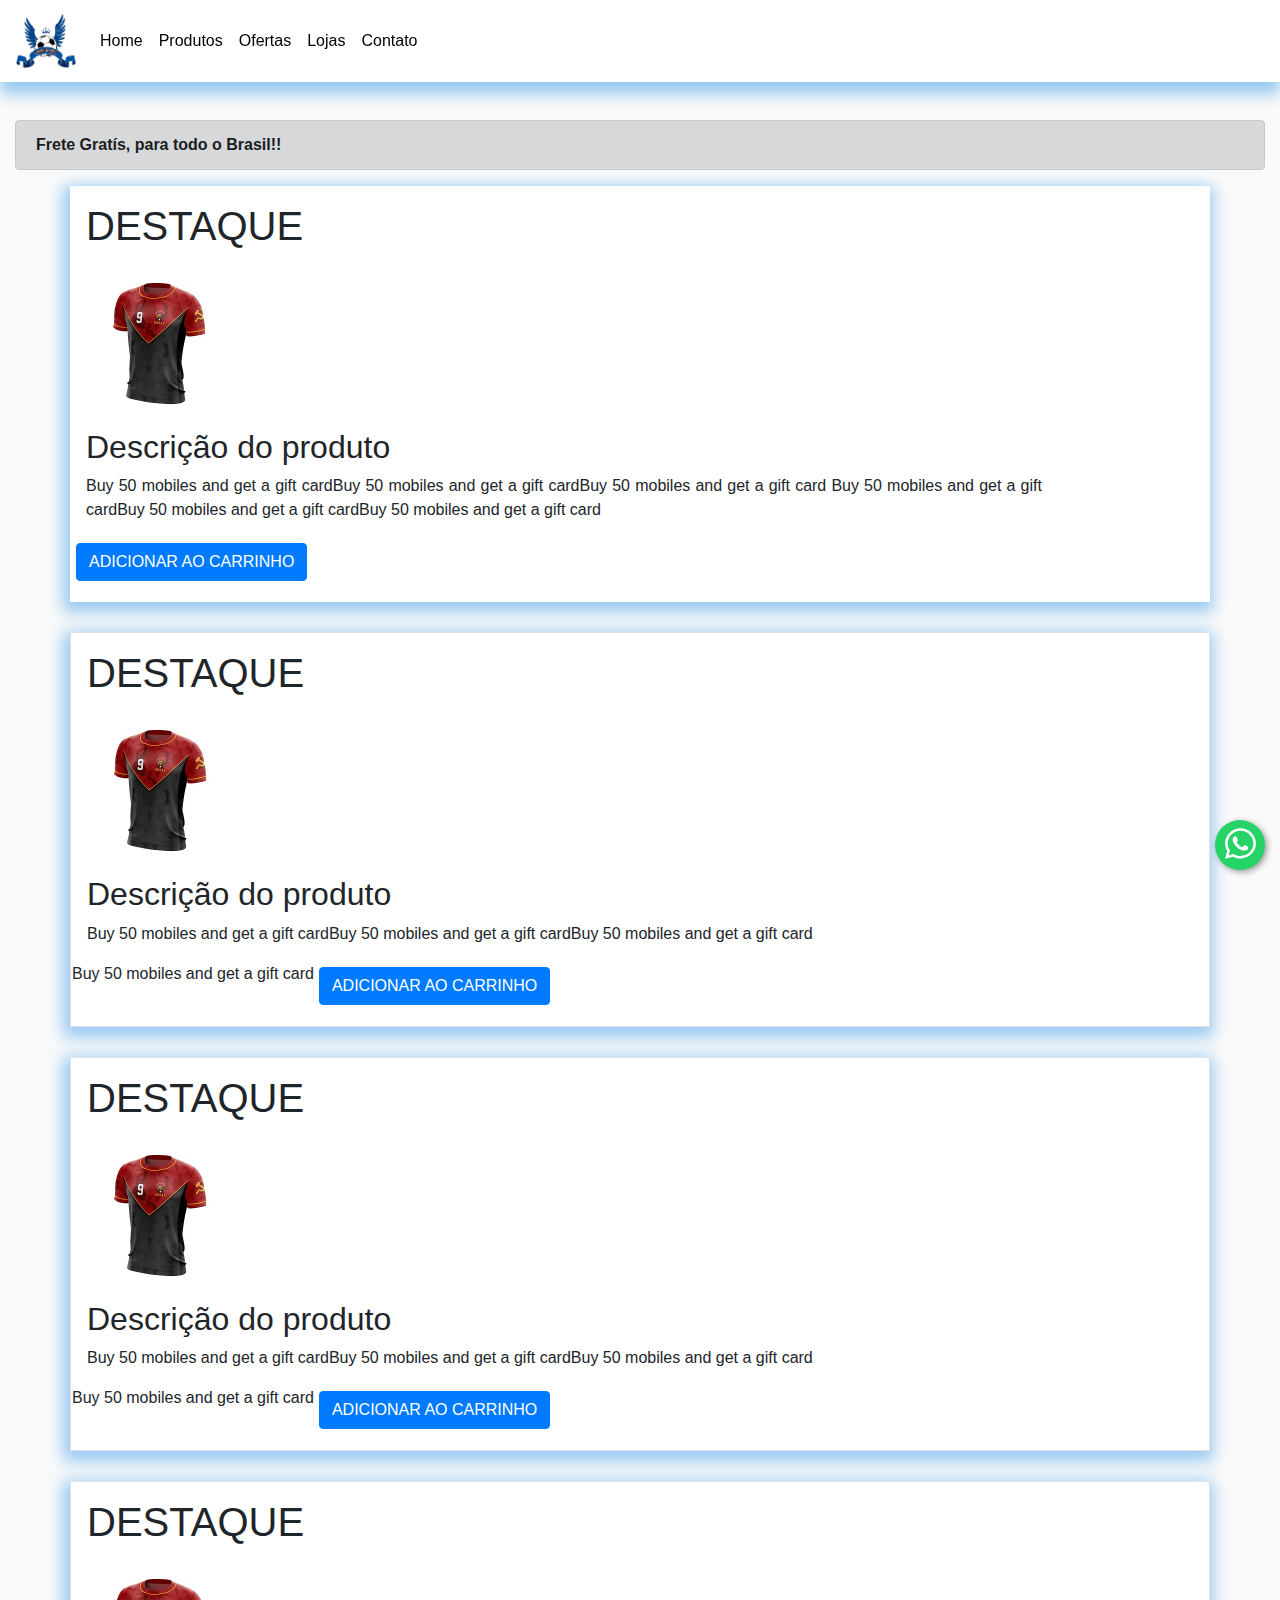
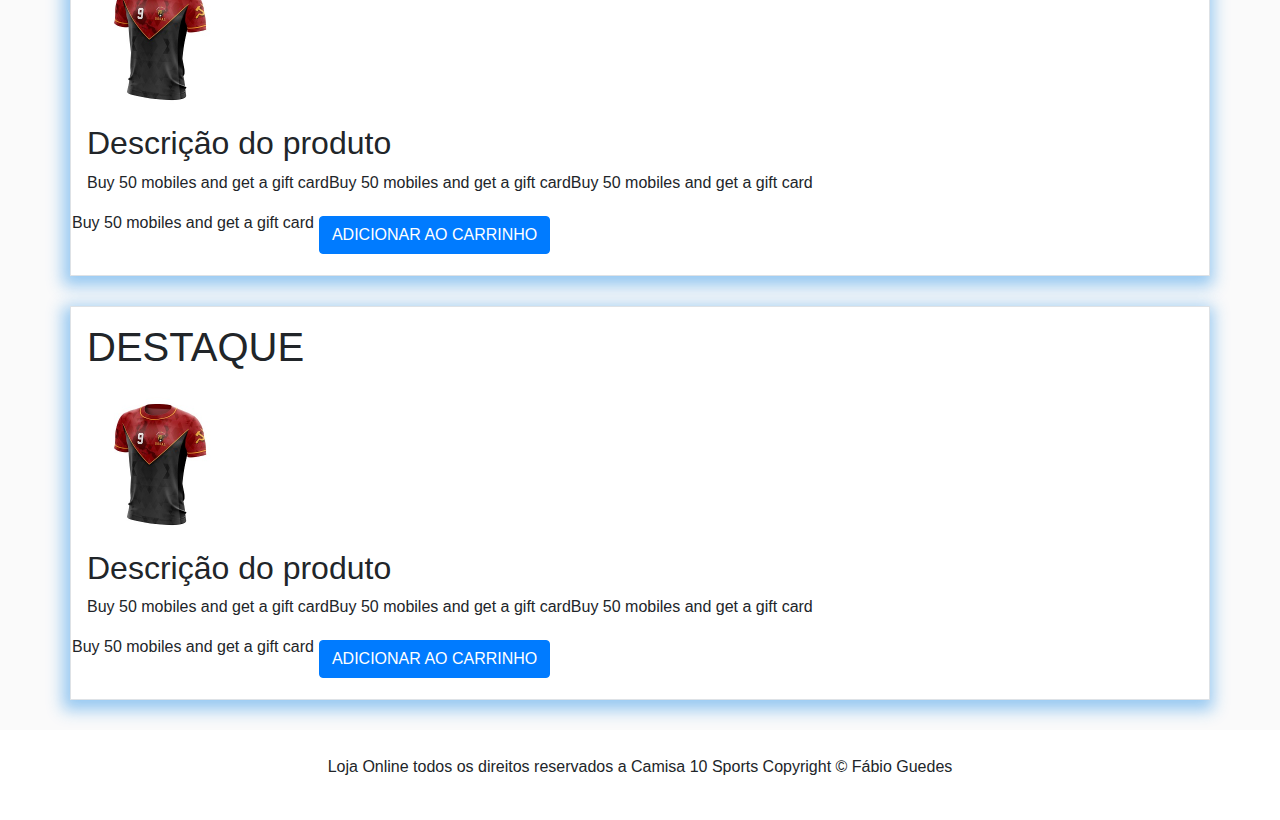
==== index.html @ 94cb3a4d "inicio do projeto" ====
<!DOCTYPE html>
<html lang="pt-br">
  <head>
    <title>Camisa 10 Esporte</title>
    <meta charset="utf-8">
    <meta name="viewport" content="width=device-width, initial-scale=1">
    <link rel="stylesheet" href="style.css" type="text/css">
    <link rel="stylesheet" href="whats.css" type="text/css">
    <link rel="stylesheet" href="https://maxcdn.bootstrapcdn.com/bootstrap/4.3.1/css/bootstrap.min.css">
    <link rel="stylesheet" href="https://use.fontawesome.com/releases/v5.6.3/css/all.css" integrity="sha384-UHRtZLI+pbxtHCWp1t77Bi1L4ZtiqrqD80Kn4Z8NTSRyMA2Fd33n5dQ8lWUE00s/" crossorigin="anonymous">
    <link rel="stylesheet" href="https://maxcdn.bootstrapcdn.com/bootstrap/4.5.0/css/bootstrap.min.css">
    <link rel="stylesheet" href="https://cdnjs.cloudflare.com/ajax/libs/font-awesome/4.7.0/css/font-awesome.min.css">
  </head>
  <body>
    

  <div class="container-fluid" id="corpo">  
      
      <!-- menu -->
    <nav class="navbar navbar-expand-md fixed-top ">
      <a href="index.html" class="navbar-brand">
        <img src="camisa10.jpg" alt="logo" style="width:60px;">
      </a>
      <button class="navbar-toggler menutg" type="button" data-toggle="collapse" data-target="#menubtn">
        <span class="navbar-toggler-icon"><i class="fas fa-bars"></i></span>
      </button>
      <div class="collapse navbar-collapse" id="menubtn">
        <ul class="navbar-nav">
          <li class="nav-link active"><a href="index.html">Home</a></li>
          <li class="nav-link"><a href="produtos.html">Produtos</a></li>
          <li class="nav-link"><a href="#">Ofertas</a></li>
          <li class="nav-link"><a href="#">Lojas</a></li>
          <li class="nav-link"><a href="contato.html">Contato</a></li>
        </ul>
      </div>  
    </nav>

    <div class="alert alert-dark">
      <strong>Frete Gratís, para todo o Brasil!!</strong>
    </div>

      <!-- 1 linha das camisa-->
        <div class="container  p-3 my-3" id="cont">  
          <h1>DESTAQUE</h1>
          <div class="row"> 
          <div class="div-imagem">
            <a href="#myModal" ng-include="'modal.html'" data-toggle="modal" data-target="#myModal">
              <img src="camisa1.jpg" class=" imagem" alt="Image">
            </a>
          </div>

            <div class="texto-imagem"> 
              <h2>Descrição do produto</h2>
                <p>Buy 50 mobiles and get a gift cardBuy 50 mobiles and get a gift cardBuy 50 mobiles and get a gift card
                  Buy 50 mobiles and get a gift cardBuy 50 mobiles and get a gift cardBuy 50 mobiles and get a gift card
                </p>
            </div> 
    
            <button class="btn btn-primary">ADICIONAR AO CARRINHO</button>
          </div>  
        </div>

        <!-- 1 linha das camisa-->
        <div class="container border p-3 my-3" id="cont">  
          <h1>DESTAQUE</h1>
          <div class="row"> 
          <div class="div-imagem"><img src="camisa1.jpg" class=" imagem" alt="Image"></div>
            <div class="texto-imagem"> 
              <h2>Descrição do produto</h2>
                <p>Buy 50 mobiles and get a gift cardBuy 50 mobiles and get a gift cardBuy 50 mobiles and get a gift card</p>
            </div> 
            <p>Buy 50 mobiles and get a gift card</p>
            <button class="btn btn-primary">ADICIONAR AO CARRINHO</button>
          </div>  
        </div>


        <!-- 1 linha das camisa-->
        <div class="container border p-3 my-3" id="cont">  
          <h1>DESTAQUE</h1>
          <div class="row"> 
          <div class="div-imagem"><img src="camisa1.jpg" class=" imagem" alt="Image"></div>
            <div class="texto-imagem"> 
              <h2>Descrição do produto</h2>
                <p>Buy 50 mobiles and get a gift cardBuy 50 mobiles and get a gift cardBuy 50 mobiles and get a gift card</p>
            </div> 
            <p>Buy 50 mobiles and get a gift card</p>
            <button class="btn btn-primary">ADICIONAR AO CARRINHO</button>
          </div>  
        </div>

        <!-- 1 linha das camisa-->
        <div class="container border p-3 my-3" id="cont">  
          <h1>DESTAQUE</h1>
          <div class="row"> 
          <div class="div-imagem"><img src="camisa1.jpg" class=" imagem" alt="Image"></div>
            <div class="texto-imagem"> 
              <h2>Descrição do produto</h2>
                <p>Buy 50 mobiles and get a gift cardBuy 50 mobiles and get a gift cardBuy 50 mobiles and get a gift card</p>
            </div> 
            <p>Buy 50 mobiles and get a gift card</p>
            <button class="btn btn-primary">ADICIONAR AO CARRINHO</button>
          </div>  
        </div>

        <!-- 1 linha das camisa-->
        <div class="container border p-3 my-3" id="cont">  
          <h1>DESTAQUE</h1>
          <div class="row"> 
          <div class="div-imagem"><img src="camisa1.jpg" class=" imagem" alt="Image"></div>
            <div class="texto-imagem"> 
              <h2>Descrição do produto</h2>
                <p>Buy 50 mobiles and get a gift cardBuy 50 mobiles and get a gift cardBuy 50 mobiles and get a gift card</p>
            </div> 
            <p>Buy 50 mobiles and get a gift card</p>
            <button class="btn btn-primary">ADICIONAR AO CARRINHO</button>
          </div>  
        </div>
    </div>

    <!--botão de contato pelo WhatsApp-->
    <div class="wc_whatsapp_app right">
      <a href="https://wa.me/5551995644389" target="_blank" class="wc_whatsapp" >
        <span class="wc_whatsapp_primary">
          <span class="close">Faça contato conosco pelo WhatsApp</span>
          <img src="https://www.google.com/url?sa=i&url=https%3A%2F%2Fpt.pngtree.com%2Ffreepng%2Fwhatsapp-icon-logo_3560534.html&psig=AOvVaw2J_RAroKxpv8sRIxky6PkK&ust=1596053874962000&source=images&cd=vfe&ved=0CAIQjRxqFwoTCJDYrZPi8OoCFQAAAAAdAAAAABAD"/>
          <p>Olá! vim pelo loja online Camisa 10 Sports...</p>
        </span>
      </a>
      <a href="https://wa.me/5551995644389" target="_blank" class="wc_whatsapp_secondary" >
        <p>Gostaria de receber informações sobre um produto de vocês, poderia me ajudar?</p>
      </a>
    </div>
    <footer class="container-fluid text-center">
      <p>Loja Online todos os direitos reservados a Camisa 10 Sports Copyright &copy; Fábio Guedes</p>  
      </form>
    </footer>

     <!-- The Modal -->
 <div class="modal fade" id="myModal">
  <div class="modal-dialog modal-xl">
    <div class="modal-content">
    
      <!-- Modal Header -->
      <div class="modal-header">
        <h4 class="modal-title">Camisa 10</h4>
        <button type="button" class="close" data-dismiss="modal">&times;</button>
      </div>
      <!-- Modal body -->
      <div class="modal-body">
        <div id="demo" class="carousel slide" data-ride="carousel">
          <!--Inicio do carrocel-->
          <!-- Indicadores -->
          <ul class="carousel-indicators cor-carrocel">
            <li data-target="#demo" data-slide-to="0" class="active"></li>
            <li data-target="#demo" data-slide-to="1"></li>
            <li data-target="#demo" data-slide-to="2"></li>
          </ul>
          
          <!-- The slideshow -->
          <div class="carousel-inner">
            <div class="carousel-item active" id="img-carrocel">
              <img src="camisa1.jpg" alt="Los Angeles" width="400" height="400">
            </div>
            <div class="carousel-item" id="img-carrocel">
              <img src="camisa2.jpg" alt="Chicago" width="400" height="400">
            </div>
            <div class="carousel-item" id="img-carrocel">
              <img src="3.jpg" alt="New York" width="400" height="400">
            </div>

            
          </div>
          <!-- seta de indicação direita e esquerda -->
          <a class="carousel-control-prev cor-carrocel" href="#demo" data-slide="prev">
            <span class="carousel-control-prev-icon"></span>
          </a>
          <a class="carousel-control-next cor-carrocel" href="#demo" data-slide="next">
            <span class="carousel-control-next-icon"></span>
          </a>
        </div>
        <div class=""> 
          <h2>Descrição do produto</h2>
            <p>Buy 50 mobiles and get a gift cardBuy 50 mobiles and get a gift cardBuy 50 mobiles and get a gift card</p>
        </div> 
        <div class="">
            
          <form class="form-group">
              <label for="nomeCamisa" class="mr-sm-2">Nome:</label>
              <input class="form-control mb-2 mr-sm-2" type="text" placeholder="Nome na camisa" id="nomeCamisa">
              <label for="numeroCamisa" class="mr-sm-2">Número:</label>
              <input class="form-control mb-2 mr-sm-2" type="text" placeholder="Número na camisa" id="numeroCamisa">
              <label for="tamanhoCamisa">Selecione o tamanho da Camisa</label>
              <select name="tamanho" class="custom-select custom-select-sm" >
                <option selected>Selecione um tamanho</option>
                <option value="P">P</option>
                <option value="M">M</option>
                <option value="G">G</option>
                <option value="GG">GG</option>
              </select>
            </form>
            <button class="btn btn-dark btn-block">Comprar</button>
        </div>  
      </div>
      <!--Fim do carrocel-->
      <!-- Modal footer -->
      <div class="modal-footer">
        <button type="button" class="btn btn-primary" data-dismiss="modal">Fechar</button>
      </div>
      
    </div>
  </div>
</div> 
<!--fnal da primeira mdal-->

<!--Modal de Contato -->
<!-- The Modal -->
<div class="modal fade" id="contato">
  <div class="modal-dialog modal-xl">
    <div class="modal-content">
    
      <!-- Modal Header -->
      <div class="modal-header">
        <h4 class="modal-title">Camisa 10</h4>
        <button type="button" class="close" data-dismiss="modal">&times;</button>
      </div>
      
      <!-- Modal body -->
      <div class="modal-body">
        <div id="demo" class="carousel slide" data-ride="carousel">
          <h2>Faça contato conosco</h2>
          <div class="container form-group">
            <form class="form-group needs-validation" novalidate action="">
              <label for="fname">Nome:</label>
              <input class="form-control" type="text" id="fname" name="Nome" placeholder="Seu nome.." required>
              <div class="valid-feedback">Valid.</div>
              <div class="invalid-feedback">Por favor preencha com seu nome.</div>          
              <label for="lname">Sobrenome:</label>
              <input class="form-control" type="text" id="lname" name="Sobrenome" placeholder="Sobrenome.." required>
          
              <label for="country">Estado</label>
              <select class="form-control" id="country" name="country">
                <option value="australia">Rio Grande do Sul</option>
                <option value="canada">Santa Catarina</option>
                <option value="usa">São Paulo</option>
              </select>
          
              <label for="subject">Descrição</label>
              <textarea class="form-control" id="subject" name="subject" placeholder="Escreva algo.." required style="height:200px"></textarea>
          
              <input class="btn btn-success" type="submit" value="Enviar">
            </form>
          </div>
          
          <p>Pelo intagram: 
            <a href="https://www.instagram.com/_camisa10sports" class="fa fa-instagram"></a> @_camisa10sports</p>
          <p>Pelo WhatsApp: +55</p>
      <!-- Modal footer -->
      <div class="modal-footer">
        <button type="button" class="btn btn-primary" data-dismiss="modal">Fechar</button>
      </div>


  <script src="https://ajax.googleapis.com/ajax/libs/jquery/3.5.1/jquery.min.js"></script>
  <script src="https://cdnjs.cloudflare.com/ajax/libs/popper.js/1.16.0/umd/popper.min.js"></script>
  <script src="https://maxcdn.bootstrapcdn.com/bootstrap/4.5.0/js/bootstrap.min.js"></script>
  <script src="whats.js"></script>
  <script src="https://code.jquery.com/jquery-1.11.3.min.js"
    integrity="sha256-7LkWEzqTdpEfELxcZZlS6wAx5Ff13zZ83lYO2/ujj7g="
    crossorigin="anonymous"></script> 

  </body>
</html>
---- style.css ----
body{
  background-color: #FAFAFA !important;

}

button{
  margin: 5px !important;
}
#corpo{
  margin-top: 120px;
}
#cont{
  background-color: white;
  -webkit-box-shadow: -5px 5px 15px 5px rgba(29, 140, 231, 0.45);
  -moz-box-shadow:    -2px 5px 15px 5px rgba(29, 140, 231, 0.45);
  box-shadow:         -2px 5px 15px 5px rgba(29, 140, 231, 0.45);
  margin-bottom: 30px !important;
}
nav{
  background-color: white;
  -webkit-box-shadow: -35px 32px 14px rgba(29, 140, 231, 0.45);
  -moz-box-shadow:    -35px 32px 14px rgba(29, 140, 231, 0.45);
  box-shadow:         0px 12px 14px rgba(29, 140, 231, 0.45);
}
li,a{
  color: black !important;
}
footer{
  background-color: white !important;
}
.menutg{
  background-color: #0101DF !important;
}
.div-imagem{
    top: left;
    position: relative;
    margin: 10px;
    width: 150px;
  height: 150px;
}

#vermelho{
  background-color: red !important;
  
}

#rosa{
  background-color: pink !important;
  
}
#verde{
  background-color: green !important;
  
}
.imagem{
  width: 150px;
  height: 150px;
}

.texto-imagem{
    width: 84%;
    height: 50%;
    top: right;
    float: right;
    position: relative;
    text-align: justify;
    margin-left: 15px;
}
.texto-produto{
  width: 50%;
    top: right;
    float: right;
    position: relative;
    text-align: justify;
    margin-left: 15px;
}


.cor-carrocel{
  background-color: #E6E6E6 !important;
  }
.carousel-item{
  position: center;
}
#img-carrocel {
    margin-left: 30%;
}
@media screen and (max-width: 900px) {
  #img-carrocel {
    margin-left: 0%;
   /* background-color: violet;*/
  }
}

.fa {
  padding: 5px;
  font-size: 30px;
  width: 50px;
  text-align: center;
  text-decoration: none;
  margin: 5px 2px;
}

.fa:hover {
    opacity: 0.7;
}

.fa-instagram {
  background: #125688;
  color: white;
}
/* Remove as bordas arredondadas padrão da barra de navegação e aumenta a margem inferior */ 
.navbar {
    margin-bottom: 50px;
    border-radius: 0;
    background-color: white !important;
  }
  
  /* Remove a margem inferior padrão do jumbotron */ 
   .jumbotron {
    margin-bottom: 0;
  }
 
  /* Adiciona uma cor de fundo cinza e algum preenchimento ao rodapé */
  footer {
    background-color: #f2f2f2;
    padding: 25px;
  }
---- whats.css ----
.wc_whatsapp_app {
position: fixed;
bottom: 30px;
z-index: 9999999999; /*Força o widget ficar acima de qualquer elemento*/
display: flex;
align-items: center;
}

.wc_whatsapp_app.left {
left: 15px;
}

.wc_whatsapp_app.right {
right: 15px;
}

.wc_whatsapp {
width: 50px;
height: 50px;
display: block;
border-radius: 50%;
background: #25d366;
box-shadow: 2px 2px 6px rgba(0, 0, 0, 0.4);
}

.wc_whatsapp:hover,
.wc_whatsapp:focus {
box-shadow: 2px 2px 8px rgba(0, 0, 0, 0.6);
}

.wc_whatsapp::before {
content: "";
display: block;
background: url("data:image/svg+xml;charset=UTF-8,%3csvg aria-hidden='true' focusable='false' data-prefix='icon' data-icon='whatsapp' class='svg-inline' role='img' xmlns='http://www.w3.org/2000/svg' viewBox='0 0 448 512'%3e%3cpath fill='%23fff' d='M380.9 97.1C339 55.1 283.2 32 223.9 32c-122.4 0-222 99.6-222 222 0 39.1 10.2 77.3 29.6 111L0 480l117.7-30.9c32.4 17.7 68.9 27 106.1 27h.1c122.3 0 224.1-99.6 224.1-222 0-59.3-25.2-115-67.1-157zm-157 341.6c-33.2 0-65.7-8.9-94-25.7l-6.7-4-69.8 18.3L72 359.2l-4.4-7c-18.5-29.4-28.2-63.3-28.2-98.2 0-101.7 82.8-184.5 184.6-184.5 49.3 0 95.6 19.2 130.4 54.1 34.8 34.9 56.2 81.2 56.1 130.5 0 101.8-84.9 184.6-186.6 184.6zm101.2-138.2c-5.5-2.8-32.8-16.2-37.9-18-5.1-1.9-8.8-2.8-12.5 2.8-3.7 5.6-14.3 18-17.6 21.8-3.2 3.7-6.5 4.2-12 1.4-32.6-16.3-54-29.1-75.5-66-5.7-9.8 5.7-9.1 16.3-30.3 1.8-3.7.9-6.9-.5-9.7-1.4-2.8-12.5-30.1-17.1-41.2-4.5-10.8-9.1-9.3-12.5-9.5-3.2-.2-6.9-.2-10.6-.2-3.7 0-9.7 1.4-14.8 6.9-5.1 5.6-19.4 19-19.4 46.3 0 27.3 19.9 53.7 22.6 57.4 2.8 3.7 39.1 59.7 94.8 83.8 35.2 15.2 49 16.5 66.6 13.9 10.7-1.6 32.8-13.4 37.4-26.4 4.6-13 4.6-24.1 3.2-26.4-1.3-2.5-5-3.9-10.5-6.6z'%3e%3c/path%3e%3c/svg%3e") top center no-repeat;
height: 35px;
margin-top: 6px;
}

.wc_whatsapp p {
font-family: 'Arial', sans-serif;
}

.wc_whatsapp_secondary,
.wc_whatsapp_primary {
display: none;
}

.wc_whatsapp_secondary {
max-width: 300px;
}

.wc_whatsapp_secondary p {
margin-left: 15px;
border: 1px solid #e2e2e2;
padding: 5px 10px;
border-radius: 5px;
position: relative;
color: #000;
font-size: 14px;
background: #fff;
}

.wc_whatsapp_secondary p::before {
top: 20px;
left: -9px;
content: '';
position: absolute;
background: white;
border-bottom: 1px solid #e2e2e2;
border-right: 1px solid #e2e2e2;
left: -5px;
top: 50%;
margin-top: -4px;
width: 8px;
height: 8px;
z-index: 1;
-ms-transform: rotate(135deg);
-webkit-transform: rotate(135deg);
-moz-transform: rotate(135deg);
-o-transform: rotate(135deg);
transform: rotate(135deg);
}

.wc_whatsapp_primary {
border-radius: 5px;
border: 1px solid #eaeaea;
background: #fff;
padding: 10px;
bottom: 70px;
align-items: center;
max-width: 350px;
box-shadow: 7px 7px 15px 8px rgba(0, 0, 0, 0.17);
position: absolute;
width: 350px;
}

.wc_whatsapp_primary img {
width: 50px;
border-radius: 5px;
margin-left: 10px;
}

.wc_whatsapp_primary p {
margin: 20px;
border: 1px solid #e2e2e2;
padding: 10px;
border-radius: 5px;
position: relative;
color: #000;
font-size: 14px;
}

.wc_whatsapp_primary p::before {
top: 20px;
left: -9px;
content: '';
position: absolute;
background: white;
border-bottom: 1px solid #e2e2e2;
border-right: 1px solid #e2e2e2;
left: -5px;
top: 50%;
margin-top: -4px;
width: 8px;
height: 8px;
z-index: 1;
-ms-transform: rotate(135deg);
-webkit-transform: rotate(135deg);
-moz-transform: rotate(135deg);
-o-transform: rotate(135deg);
transform: rotate(135deg);
}

.wc_whatsapp_primary .close {
position: absolute;
right: 10px;
top: 10px;
font-size: 14px;
color: #000;
opacity: .5;
}

.wc_whatsapp_primary .close:hover,
.wc_whatsapp_primary .close:focus {
color: #f00;
opacity: 1;
}
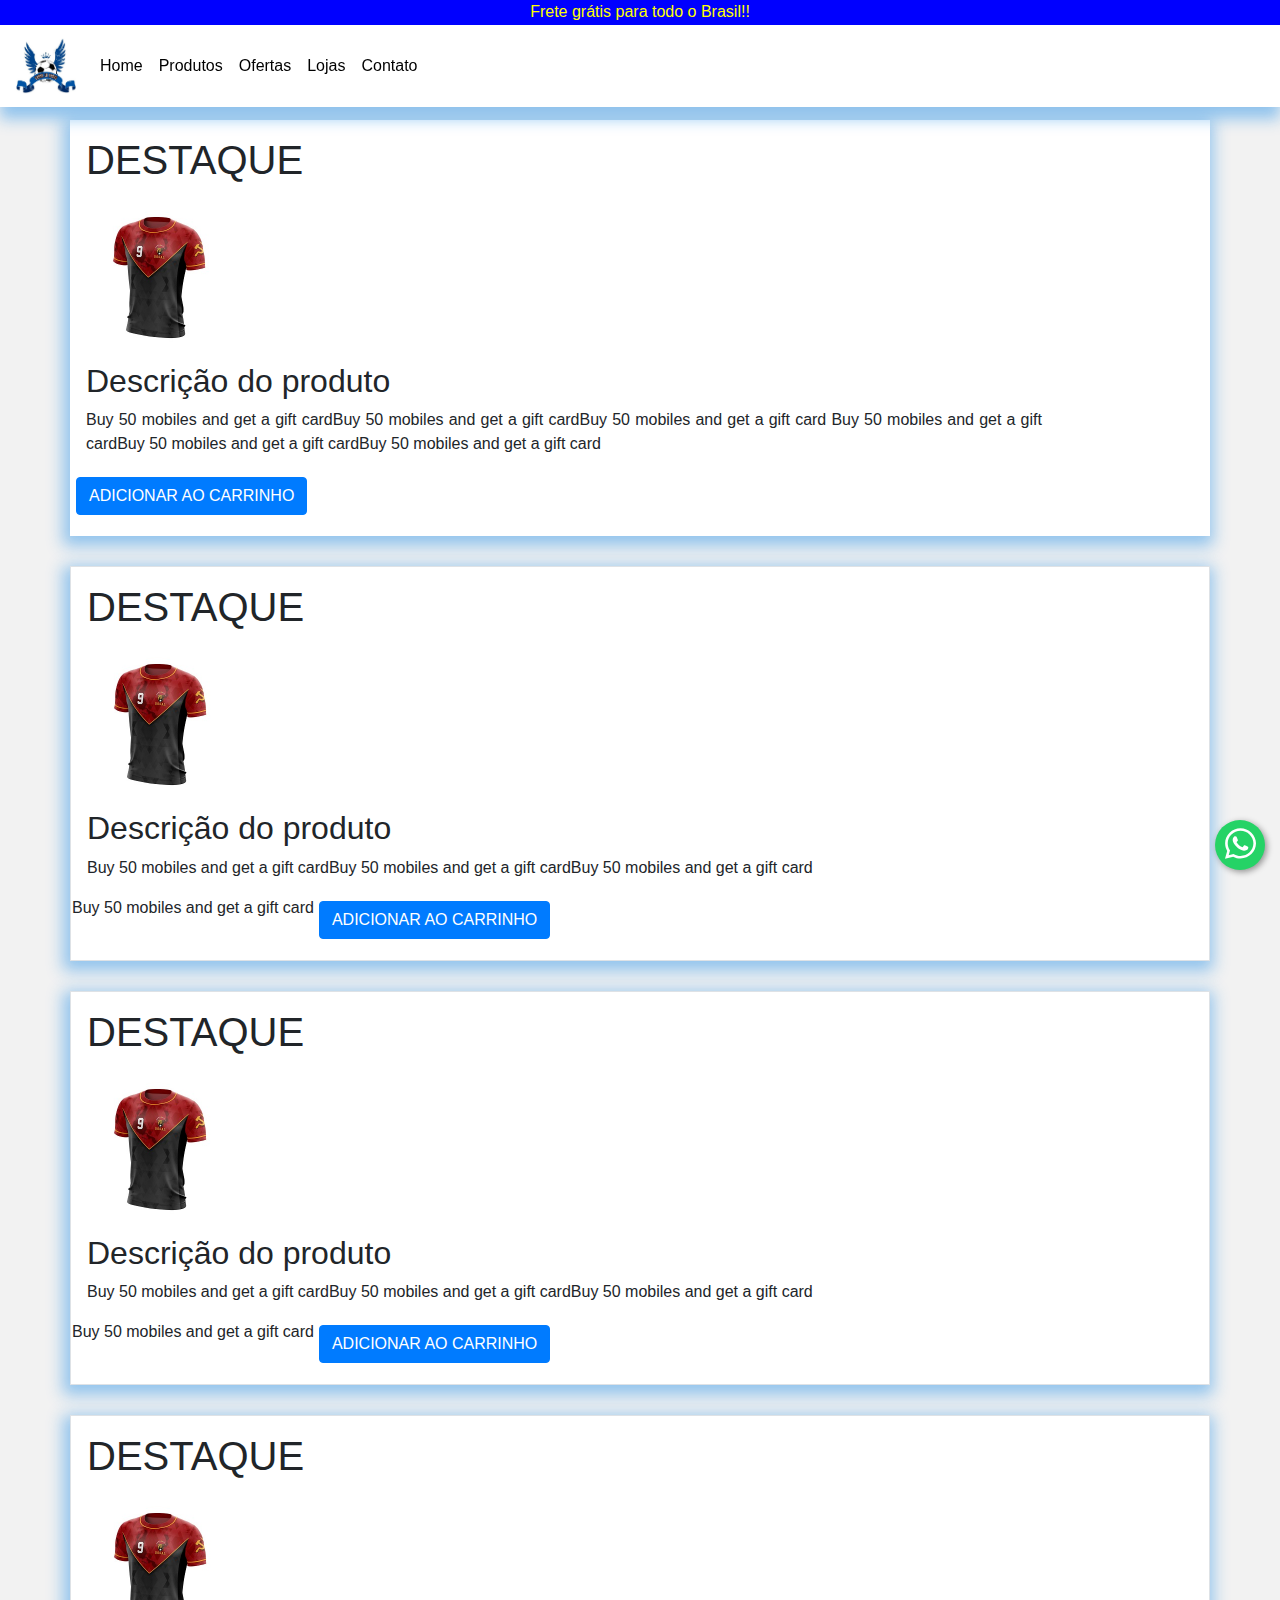
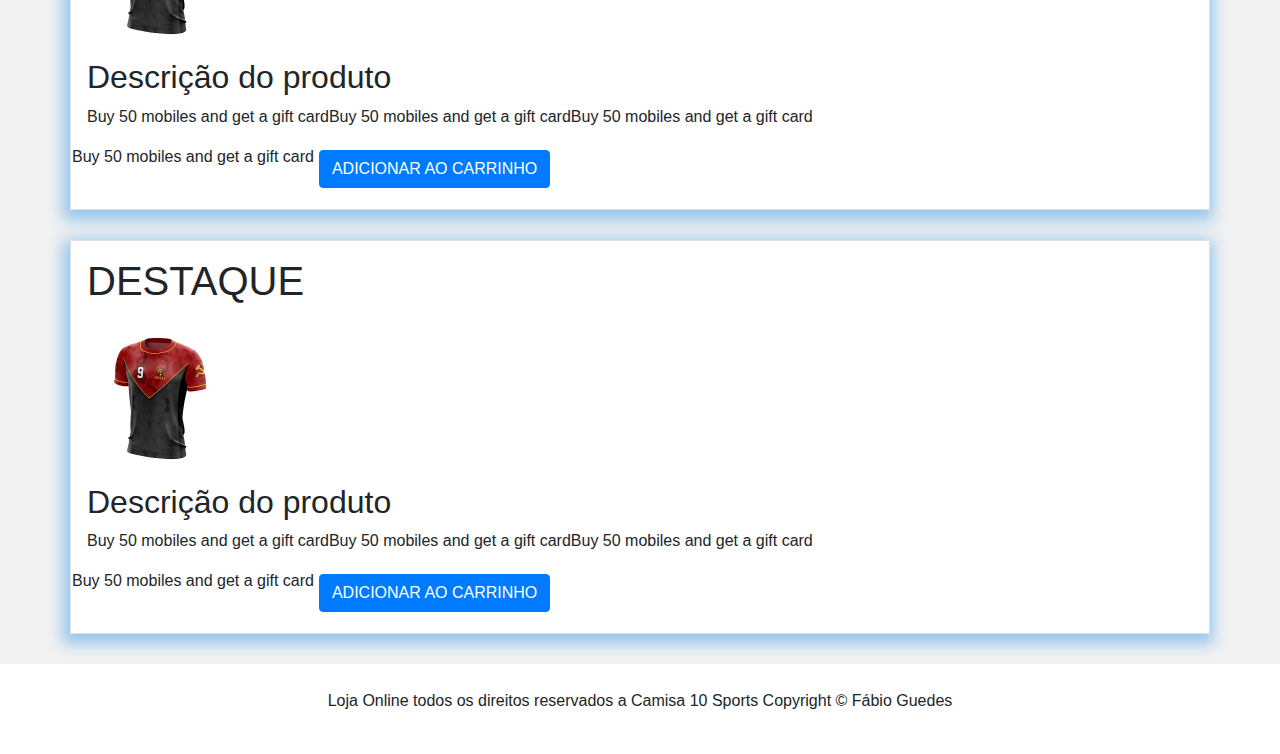
==== commit 499a7494: "atualizando" ====
--- a/index.html
+++ b/index.html
@@ -11,13 +11,11 @@
     <link rel="stylesheet" href="https://maxcdn.bootstrapcdn.com/bootstrap/4.5.0/css/bootstrap.min.css">
     <link rel="stylesheet" href="https://cdnjs.cloudflare.com/ajax/libs/font-awesome/4.7.0/css/font-awesome.min.css">
   </head>
-  <body>
-    
-
-  <div class="container-fluid" id="corpo">  
-      
-      <!-- menu -->
-    <nav class="navbar navbar-expand-md fixed-top ">
+  <body>    
+  <div class="container-fluid fixed-top" id="frete"><p>Frete grátis para todo o Brasil!!</p></div> 
+  <div class="container-fluid" id="corpo">      
+    <!-- menu -->
+    <nav class="navbar navbar-expand-md fixed-top container-fluid">
       <a href="index.html" class="navbar-brand">
         <img src="camisa10.jpg" alt="logo" style="width:60px;">
       </a>
@@ -35,16 +33,12 @@
       </div>  
     </nav>
 
-    <div class="alert alert-dark">
-      <strong>Frete Gratís, para todo o Brasil!!</strong>
-    </div>
-
       <!-- 1 linha das camisa-->
         <div class="container  p-3 my-3" id="cont">  
           <h1>DESTAQUE</h1>
           <div class="row"> 
           <div class="div-imagem">
-            <a href="#myModal" ng-include="'modal.html'" data-toggle="modal" data-target="#myModal">
+            <a href="#myModal" data-toggle="modal" data-target="#myModal">
               <img src="camisa1.jpg" class=" imagem" alt="Image">
             </a>
           </div>
@@ -160,13 +154,13 @@
           <!-- The slideshow -->
           <div class="carousel-inner">
             <div class="carousel-item active" id="img-carrocel">
-              <img src="camisa1.jpg" alt="Los Angeles" width="400" height="400">
+              <img src="camisa1.jpg" id="img" alt="Los Angeles">
             </div>
             <div class="carousel-item" id="img-carrocel">
-              <img src="camisa2.jpg" alt="Chicago" width="400" height="400">
+              <img src="camisa2.jpg" id="img" alt="Chicago" >
             </div>
             <div class="carousel-item" id="img-carrocel">
-              <img src="3.jpg" alt="New York" width="400" height="400">
+              <img src="camisa10.jpg" id="img" alt="New York">
             </div>
 
             
@@ -199,7 +193,7 @@
                 <option value="GG">GG</option>
               </select>
             </form>
-            <button class="btn btn-dark btn-block">Comprar</button>
+            <button class="btn btn-outline-dark btn-block">Comprar</button>
         </div>  
       </div>
       <!--Fim do carrocel-->
@@ -213,61 +207,18 @@
 </div> 
 <!--fnal da primeira mdal-->
 
-<!--Modal de Contato -->
-<!-- The Modal -->
-<div class="modal fade" id="contato">
-  <div class="modal-dialog modal-xl">
-    <div class="modal-content">
-    
-      <!-- Modal Header -->
-      <div class="modal-header">
-        <h4 class="modal-title">Camisa 10</h4>
-        <button type="button" class="close" data-dismiss="modal">&times;</button>
-      </div>
-      
-      <!-- Modal body -->
-      <div class="modal-body">
-        <div id="demo" class="carousel slide" data-ride="carousel">
-          <h2>Faça contato conosco</h2>
-          <div class="container form-group">
-            <form class="form-group needs-validation" novalidate action="">
-              <label for="fname">Nome:</label>
-              <input class="form-control" type="text" id="fname" name="Nome" placeholder="Seu nome.." required>
-              <div class="valid-feedback">Valid.</div>
-              <div class="invalid-feedback">Por favor preencha com seu nome.</div>          
-              <label for="lname">Sobrenome:</label>
-              <input class="form-control" type="text" id="lname" name="Sobrenome" placeholder="Sobrenome.." required>
+<script src="alertas.js"></script>
+<script src="whats.js"></script>
+<script src="https://ajax.googleapis.com/ajax/libs/jquery/3.5.1/jquery.min.js"></script>
+<script src="https://cdnjs.cloudflare.com/ajax/libs/popper.js/1.16.0/umd/popper.min.js"></script>
+<script src="https://maxcdn.bootstrapcdn.com/bootstrap/4.5.0/js/bootstrap.min.js"></script>
+<script src="https://code.jquery.com/jquery-1.11.3.min.js"
+  integrity="sha256-7LkWEzqTdpEfELxcZZlS6wAx5Ff13zZ83lYO2/ujj7g="
+  crossorigin="anonymous"></script> 
+<script src="https://stackpath.bootstrapcdn.com/bootstrap/4.1.3/js/bootstrap.min.js"
+  integrity="sha384-ChfqqxuZUCnJSK3+MXmPNIyE6ZbWh2IMqE241rYiqJxyMiZ6OW/JmZQ5stwEULTy"
+  crossorigin="anonymous"></script>
           
-              <label for="country">Estado</label>
-              <select class="form-control" id="country" name="country">
-                <option value="australia">Rio Grande do Sul</option>
-                <option value="canada">Santa Catarina</option>
-                <option value="usa">São Paulo</option>
-              </select>
           
-              <label for="subject">Descrição</label>
-              <textarea class="form-control" id="subject" name="subject" placeholder="Escreva algo.." required style="height:200px"></textarea>
-          
-              <input class="btn btn-success" type="submit" value="Enviar">
-            </form>
-          </div>
-          
-          <p>Pelo intagram: 
-            <a href="https://www.instagram.com/_camisa10sports" class="fa fa-instagram"></a> @_camisa10sports</p>
-          <p>Pelo WhatsApp: +55</p>
-      <!-- Modal footer -->
-      <div class="modal-footer">
-        <button type="button" class="btn btn-primary" data-dismiss="modal">Fechar</button>
-      </div>
-
-
-  <script src="https://ajax.googleapis.com/ajax/libs/jquery/3.5.1/jquery.min.js"></script>
-  <script src="https://cdnjs.cloudflare.com/ajax/libs/popper.js/1.16.0/umd/popper.min.js"></script>
-  <script src="https://maxcdn.bootstrapcdn.com/bootstrap/4.5.0/js/bootstrap.min.js"></script>
-  <script src="whats.js"></script>
-  <script src="https://code.jquery.com/jquery-1.11.3.min.js"
-    integrity="sha256-7LkWEzqTdpEfELxcZZlS6wAx5Ff13zZ83lYO2/ujj7g="
-    crossorigin="anonymous"></script> 
-
   </body>
 </html>
--- a/style.css
+++ b/style.css
@@ -1,8 +1,19 @@
 body{
-  background-color: #FAFAFA !important;
+  background-color: #F2F2F2!important;
 
 }
-
+#div-menu:hover{
+  background-color: royalblue;
+  width: 60px;
+  height: 30px;
+  text-align: center;
+}
+#frete{
+  background-color: blue !important;
+  text-align: center;
+  color: yellow;
+  margin-bottom: 16px;
+}
 button{
   margin: 5px !important;
 }
@@ -21,6 +32,7 @@
   -webkit-box-shadow: -35px 32px 14px rgba(29, 140, 231, 0.45);
   -moz-box-shadow:    -35px 32px 14px rgba(29, 140, 231, 0.45);
   box-shadow:         0px 12px 14px rgba(29, 140, 231, 0.45);
+  margin: 25px;
 }
 li,a{
   color: black !important;
@@ -38,18 +50,24 @@
     width: 150px;
   height: 150px;
 }
-
+/*remover depois*/
 #vermelho{
-  background-color: red !important;
+  background-color: white !important;
+  margin-left: 10%;
+  margin-top: 5px;
+  margin-bottom: 5px;
+  margin-right: 5px;
   
 }
 
 #rosa{
-  background-color: pink !important;
-  
+  background-color: white !important;
+  margin: 5px;
+ 
 }
 #verde{
-  background-color: green !important;
+  background-color: white !important;
+  margin: 5px;
   
 }
 .imagem{
@@ -67,17 +85,12 @@
     margin-left: 15px;
 }
 .texto-produto{
-  width: 50%;
-    top: right;
-    float: right;
-    position: relative;
-    text-align: justify;
+    top: left;
+    float: left;
     margin-left: 15px;
 }
-
-
 .cor-carrocel{
-  background-color: #E6E6E6 !important;
+  background-color: #BDBDBD !important;
   }
 .carousel-item{
   position: center;
@@ -86,9 +99,30 @@
     margin-left: 30%;
 }
 @media screen and (max-width: 900px) {
-  #img-carrocel {
+  #img-carrocel { 
+    margin-left: 7%;
+  }
+  #img{
+    width: 300px;
+    height: 300px;
+  }
+  #vermelho{
     margin-left: 0%;
-   /* background-color: violet;*/
+    margin: 5px;
+  }
+}
+
+@media screen and (max-width: 991px) {
+  #img-carrocel { 
+    margin-left: 7%;
+  }
+  #img{
+    width: 300px;
+    height: 300px;
+  }
+  #vermelho{
+    margin-left: 0%;
+    margin: 5px;
   }
 }
 
